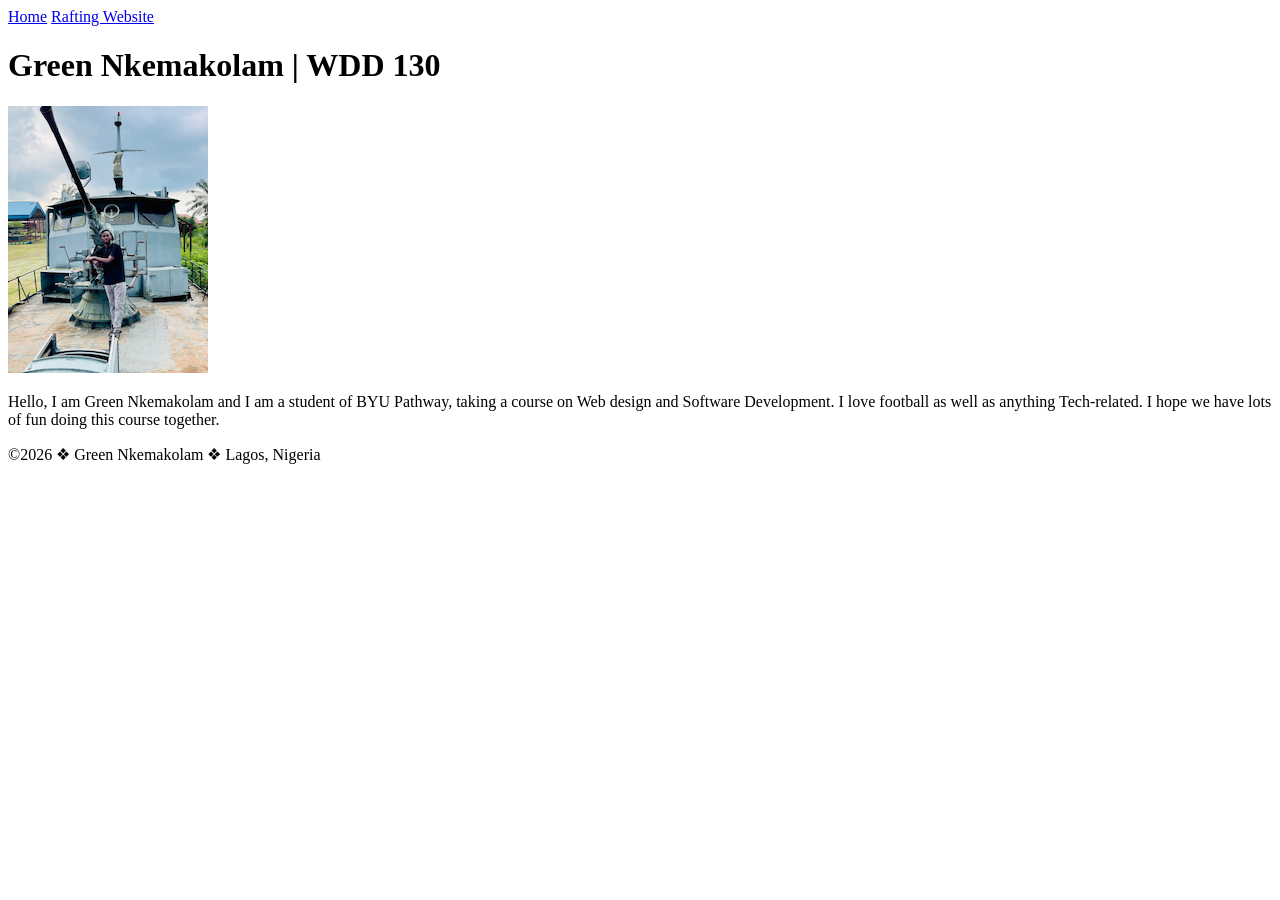
==== index.html @ 2ec36715 "reviewed assignment" ====
<!DOCTYPE html>
<html lang="en">

<head>
    <meta charset="UTF-8">
    <meta name="viewport" content="width=device-width, initial-scale=1.0">
    <title>Green Nkemakolam | WDD 130</title>
</head>

<body>
    <header>
        <nav>
            <a href="#">Home</a>
            <a href="wwr/">Rafting Website</a>
        </nav>
    </header>

    <main>
        <h1>Green Nkemakolam | WDD 130</h1>
        <img src="images/profile.webp" alt="Green Nkemakolam" width="200">
        <p>Hello, I am Green Nkemakolam and I am a student of BYU Pathway, taking a course on Web design and Software Development. I love football as well as anything Tech-related. I hope we have lots of fun doing this course together.</p>
    </main>

    <footer>
        <p>&copy;2026 &#10070; Green Nkemakolam &#10070; Lagos, Nigeria</p>
    </footer>

</body>

</html>
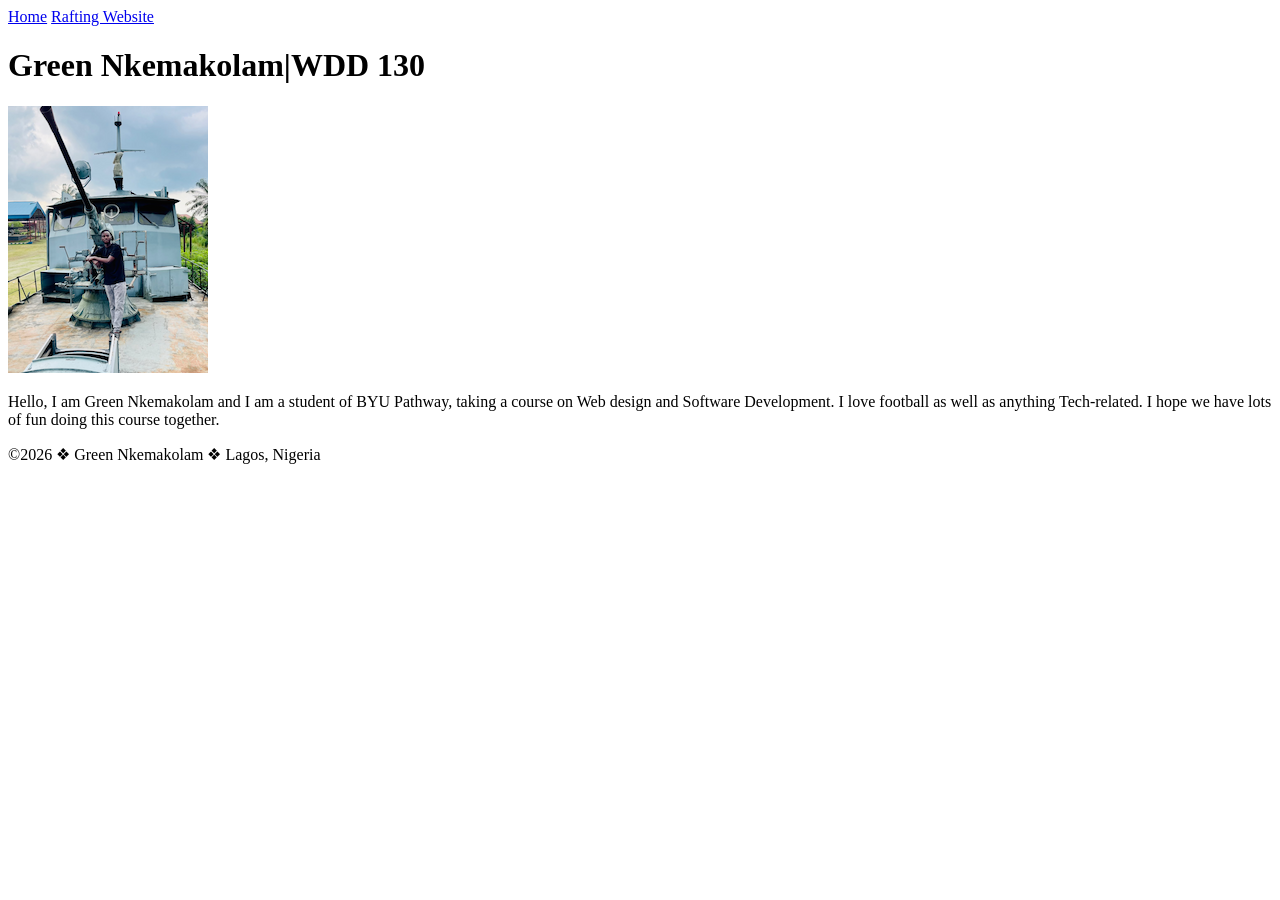
==== commit 0dbe3aaf: "reviwed assignment" ====
--- a/index.html
+++ b/index.html
@@ -4,7 +4,7 @@
 <head>
     <meta charset="UTF-8">
     <meta name="viewport" content="width=device-width, initial-scale=1.0">
-    <title>Green Nkemakolam | WDD 130</title>
+    <title>GNkemakolam Godswill Green|WDD 130</title>
 </head>
 
 <body>
@@ -16,7 +16,7 @@
     </header>
 
     <main>
-        <h1>Green Nkemakolam | WDD 130</h1>
+        <h1>Green Nkemakolam|WDD 130</h1>
         <img src="images/profile.webp" alt="Green Nkemakolam" width="200">
         <p>Hello, I am Green Nkemakolam and I am a student of BYU Pathway, taking a course on Web design and Software Development. I love football as well as anything Tech-related. I hope we have lots of fun doing this course together.</p>
     </main>
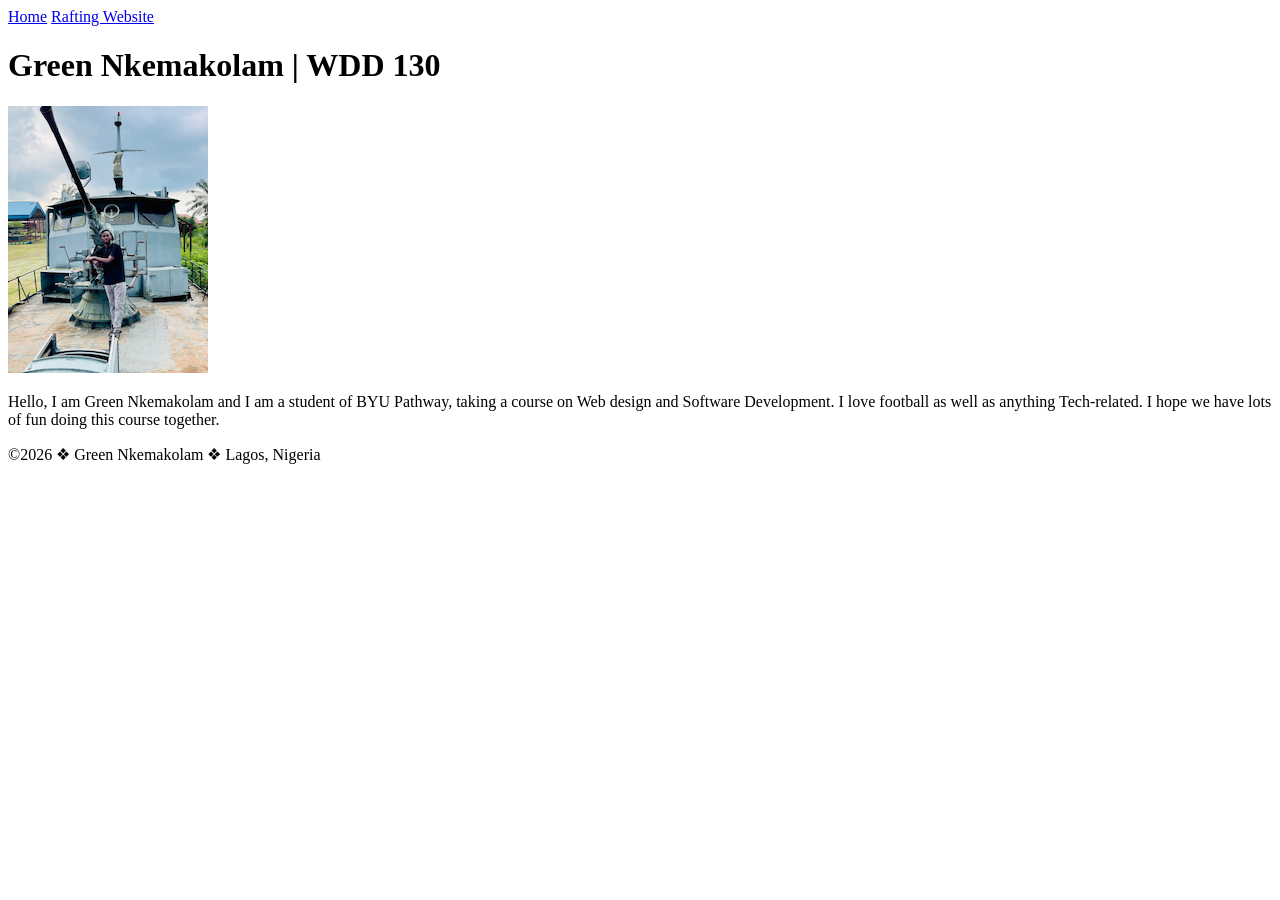
==== commit 5dd30abc: "reviewed" ====
--- a/index.html
+++ b/index.html
@@ -4,7 +4,7 @@
 <head>
     <meta charset="UTF-8">
     <meta name="viewport" content="width=device-width, initial-scale=1.0">
-    <title>GNkemakolam Godswill Green|WDD 130</title>
+    <title>Green Nkemakolam | WDD 130</title>
 </head>
 
 <body>
@@ -16,7 +16,7 @@
     </header>
 
     <main>
-        <h1>Green Nkemakolam|WDD 130</h1>
+        <h1>Green Nkemakolam | WDD 130</h1>
         <img src="images/profile.webp" alt="Green Nkemakolam" width="200">
         <p>Hello, I am Green Nkemakolam and I am a student of BYU Pathway, taking a course on Web design and Software Development. I love football as well as anything Tech-related. I hope we have lots of fun doing this course together.</p>
     </main>
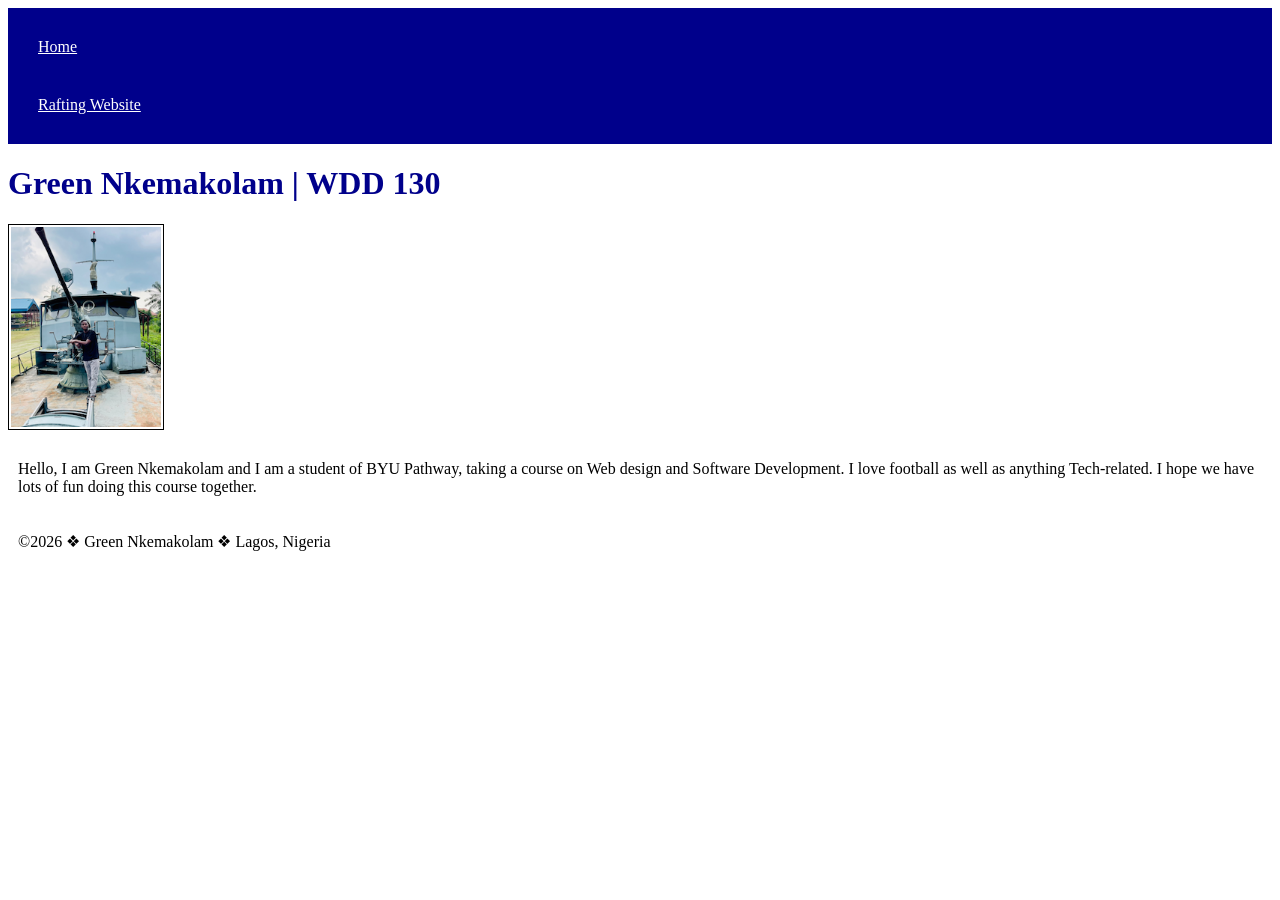
==== commit 77972e02: "css styling" ====
--- a/index.html
+++ b/index.html
@@ -5,6 +5,7 @@
     <meta charset="UTF-8">
     <meta name="viewport" content="width=device-width, initial-scale=1.0">
     <title>Green Nkemakolam | WDD 130</title>
+    <link rel="stylesheet" href="styles/styles.css">
 </head>
 
 <body>
--- a/styles/styles.css
+++ b/styles/styles.css
@@ -0,0 +1,26 @@
+nav {
+    background-color: darkblue;
+    padding: 10px;
+}
+
+nav a {
+    color: white;
+    display: block;
+    padding: 20px;
+}
+
+h1 {
+    color: darkblue;
+}
+
+img {
+    width: 150px;
+    height: auto;
+    border: 1px solid black;
+    padding: 2px;
+    border: 0 0 30px gray;
+}
+
+p {
+    padding: 10px
+}
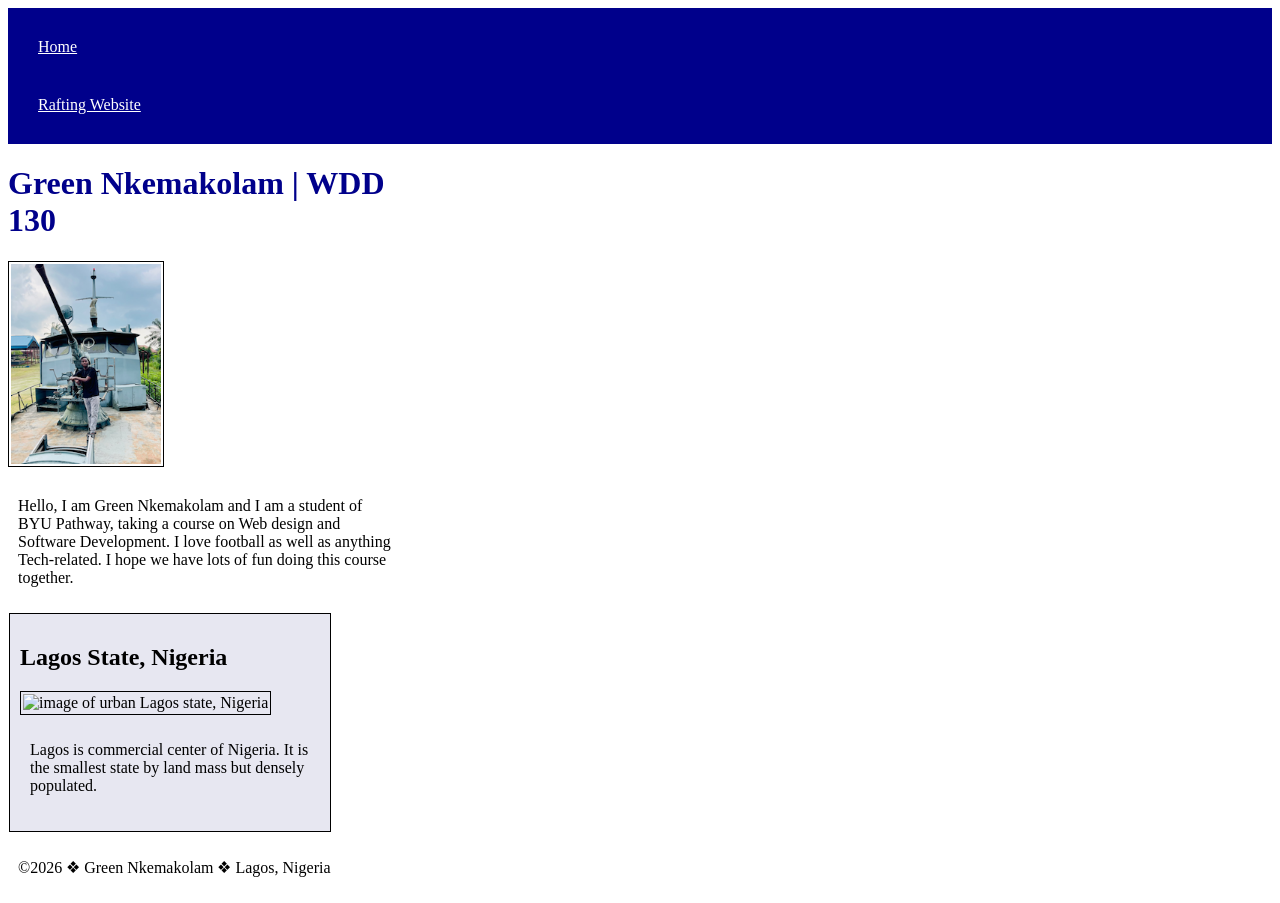
==== commit b676ddd6: "index" ====
--- a/index.html
+++ b/index.html
@@ -5,6 +5,8 @@
     <meta charset="UTF-8">
     <meta name="viewport" content="width=device-width, initial-scale=1.0">
     <title>Green Nkemakolam | WDD 130</title>
+    <meta name="description" content="personal homepage  of Green Nkemakolam in the BYU course wdd130 for practice">
+    <meta name="author" content="Green NKemakolam">
     <link rel="stylesheet" href="styles/styles.css">
 </head>
 
@@ -22,6 +24,12 @@
         <p>Hello, I am Green Nkemakolam and I am a student of BYU Pathway, taking a course on Web design and Software Development. I love football as well as anything Tech-related. I hope we have lots of fun doing this course together.</p>
     </main>
 
+    <aside>
+        <h2>Lagos State, Nigeria</h2>
+        <img src="https://tse2.mm.bing.net/th/id/OIP.OMdAVrW0DF-iTfXsoCjdLgHaD4?r=0&rs=1&pid=ImgDetMain&o=7&rm=3" width="200" height="auto" alt="image of urban Lagos state, Nigeria">
+        <p>Lagos is commercial center of Nigeria. It is the smallest state by land mass but densely populated.</p>
+    </aside>
+
     <footer>
         <p>&copy;2026 &#10070; Green Nkemakolam &#10070; Lagos, Nigeria</p>
     </footer>
--- a/styles/styles.css
+++ b/styles/styles.css
@@ -1,3 +1,4 @@
+main{ max-width: 400px;}
 nav {
     background-color: darkblue;
     padding: 10px;
@@ -24,3 +25,11 @@
 p {
     padding: 10px
 }
+aside{width: 300px ;
+    margin: 1px;
+    border: 1px solid black;
+    padding: 10px ;
+    background-color: rgb(136 136 184/20%) ;
+    color: ;
+
+}
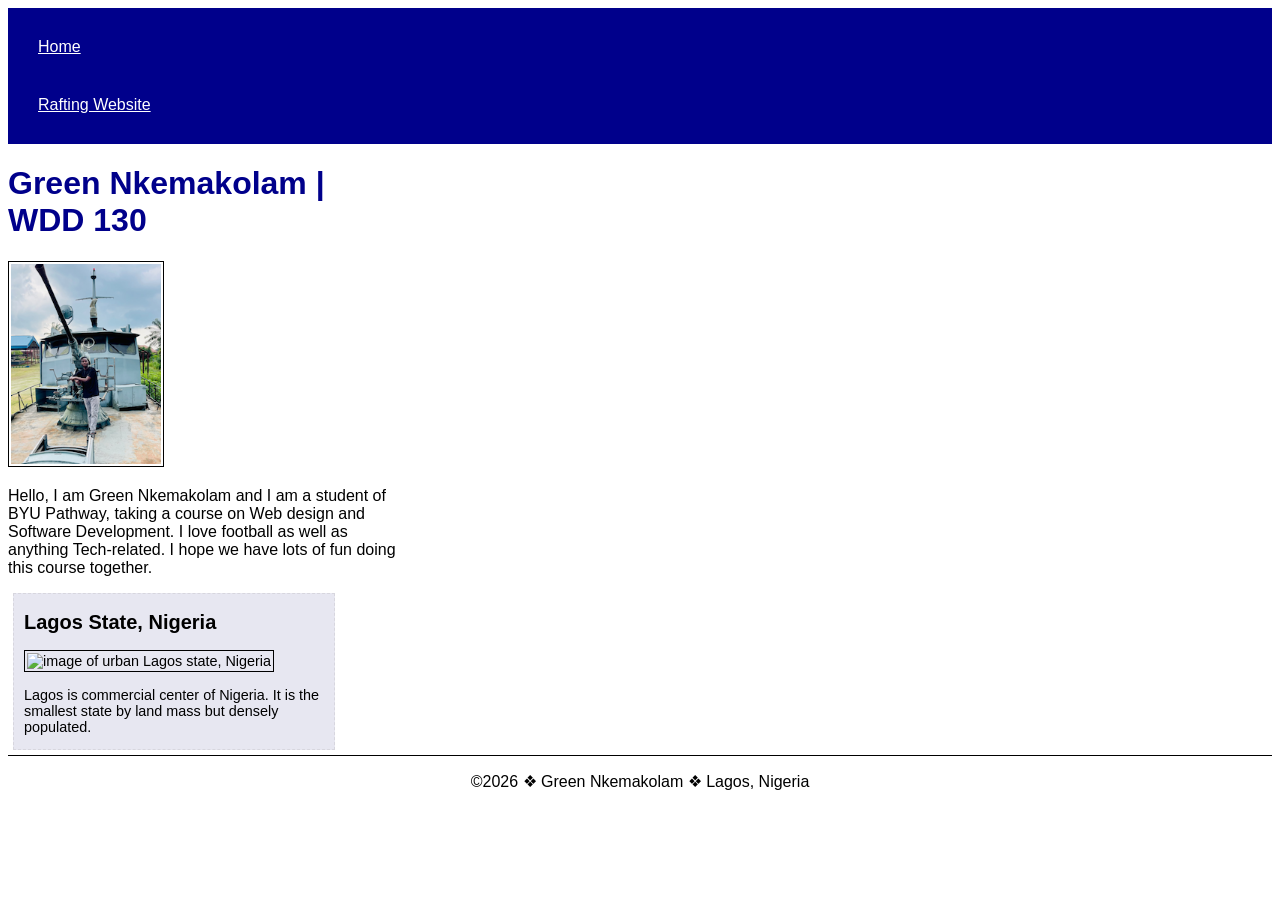
==== commit 7f1764a3: "edit" ====
--- a/index.html
+++ b/index.html
@@ -26,7 +26,7 @@
 
     <aside>
         <h2>Lagos State, Nigeria</h2>
-        <img src="https://tse2.mm.bing.net/th/id/OIP.OMdAVrW0DF-iTfXsoCjdLgHaD4?r=0&rs=1&pid=ImgDetMain&o=7&rm=3" width="200" height="auto" alt="image of urban Lagos state, Nigeria">
+        <img src="https://tse2.mm.bing.net/th/id/OIP.OMdAVrW0DF-iTfXsoCjdLgHaD4?r=0&rs=1&pid=ImgDetMain&o=7&rm=3" width="200" alt="image of urban Lagos state, Nigeria">
         <p>Lagos is commercial center of Nigeria. It is the smallest state by land mass but densely populated.</p>
     </aside>
 
--- a/styles/styles.css
+++ b/styles/styles.css
@@ -1,3 +1,5 @@
+body{font-family: Arial, Helvetica, sans-serif;}
+
 main{ max-width: 400px;}
 nav {
     background-color: darkblue;
@@ -23,13 +25,24 @@
 }
 
 p {
-    padding: 10px
+    padding: 0
 }
 aside{width: 300px ;
-    margin: 1px;
-    border: 1px solid black;
-    padding: 10px ;
+    margin: 5px;
+    border: 1px dashed rgb(156 151 151/.2);
+    padding: 0 10px ;
     background-color: rgb(136 136 184/20%) ;
-    color: ;
+    color: black ;
+    font-size: 0.9rem;
+}
 
+
+aside h2{font-size: 20px;}
+aside img{width: 200px;
+    height: auto;
 }
+footer{
+    margin-top: 5px;
+    border-top: 1px solid black;
+    text-align: center;
+}
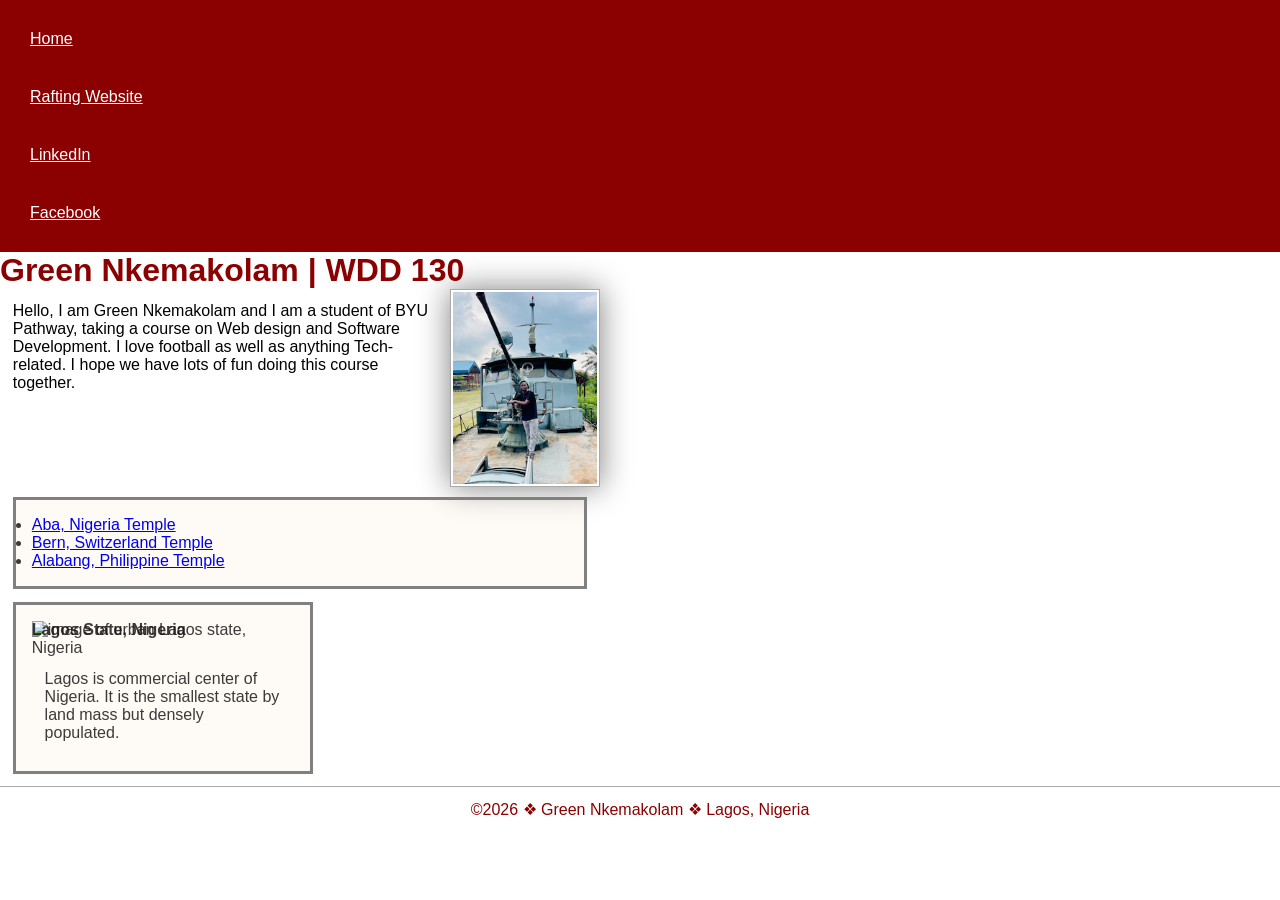
==== commit 7846b429: "code along w3" ====
--- a/index.html
+++ b/index.html
@@ -15,6 +15,8 @@
         <nav>
             <a href="#">Home</a>
             <a href="wwr/">Rafting Website</a>
+            <a href="www.linkedin.com/in/nkemakolam-green-7850201ab">LinkedIn</a>
+            <a href="https://www.facebook.com/godswill.green"> Facebook</a>
         </nav>
     </header>
 
@@ -22,9 +24,18 @@
         <h1>Green Nkemakolam | WDD 130</h1>
         <img src="images/profile.webp" alt="Green Nkemakolam" width="200">
         <p>Hello, I am Green Nkemakolam and I am a student of BYU Pathway, taking a course on Web design and Software Development. I love football as well as anything Tech-related. I hope we have lots of fun doing this course together.</p>
+        <ul class="box">
+
+            <li><a href="https://www.churchofjesuschrist.org/temples/details/aba-nigeria-temple?lang=eng" target="_blank" rel="noopener">Aba, Nigeria Temple</a></li>
+            <li><a href="https://www.churchofjesuschrist.org/temples/details/bern-switzerland-temple?lang=eng" target="_blank" rel="noopener">Bern, Switzerland Temple</a></li>
+            <li><a href="https://www.churchofjesuschrist.org/temples/details/alabang-philippines-temple?lang=eng" target="_blank" rel="noopener">Alabang, Philippine Temple</a></li>
+
+            <!-- target="_blank" rel="noopener" makes the link to open on a new tab as a separate link -->
+
+        </ul>
     </main>
 
-    <aside>
+    <aside class="box">
         <h2>Lagos State, Nigeria</h2>
         <img src="https://tse2.mm.bing.net/th/id/OIP.OMdAVrW0DF-iTfXsoCjdLgHaD4?r=0&rs=1&pid=ImgDetMain&o=7&rm=3" width="200" alt="image of urban Lagos state, Nigeria">
         <p>Lagos is commercial center of Nigeria. It is the smallest state by land mass but densely populated.</p>
--- a/styles/styles.css
+++ b/styles/styles.css
@@ -1,8 +1,24 @@
-body{font-family: Arial, Helvetica, sans-serif;}
+:root {
+    --main-color: darkred;
+    --main-border: 1px solid rgba(0, 0, 0, 0.333);
+}
 
-main{ max-width: 400px;}
+* {
+    margin: 0;
+    padding: 0;
+    box-sizing: border-box;
+}
+
+body {
+    font-family: Arial, Helvetica, sans-serif;
+}
+
+main {
+    max-width: 600px;
+}
+
 nav {
-    background-color: darkblue;
+    background-color: var(--main-color);
     padding: 10px;
 }
 
@@ -13,36 +29,61 @@
 }
 
 h1 {
-    color: darkblue;
+    color: var(--main-color);
 }
 
-img {
+main img {
     width: 150px;
     height: auto;
-    border: 1px solid black;
+    border: var(--main-border);
     padding: 2px;
-    border: 0 0 30px gray;
+    box-shadow: 0 0 30px gray;
+    float: right;
+    margin: 0 0 10px 10px;
 }
 
 p {
+    margin: .8rem;
     padding: 0
 }
-aside{width: 300px ;
-    margin: 5px;
-    border: 1px dashed rgb(156 151 151/.2);
-    padding: 0 10px ;
-    background-color: rgb(136 136 184/20%) ;
-    color: black ;
-    font-size: 0.9rem;
+
+aside {
+    width: 300px;
+    /* margin: 5px;
+    border: var(--main-border);
+    padding: 0 0px;
+    background-color: rgb(136 136 184/20%);
+    color: black;
+    font-size: 0.9rem; */
+    position: relative;
 }
 
+aside h2 {
+    font-size: 1rem;
+    position: absolute;
+}
 
-aside h2{font-size: 20px;}
-aside img{width: 200px;
+aside img {
+    width: 200px;
     height: auto;
 }
-footer{
+
+footer {
     margin-top: 5px;
-    border-top: 1px solid black;
+    border-top: var(--main-border);
     text-align: center;
-}+    color: var(--main-color);
+}
+
+/* class selectors */
+.box {
+    margin: .8rem;
+    padding: 1rem;
+    border: solid grey;
+    background-color: rgba(250, 235, 215, 0.2);
+    color: rgba(27, 24, 24, 0.854);
+}
+
+ul {
+    clear: right;
+}
